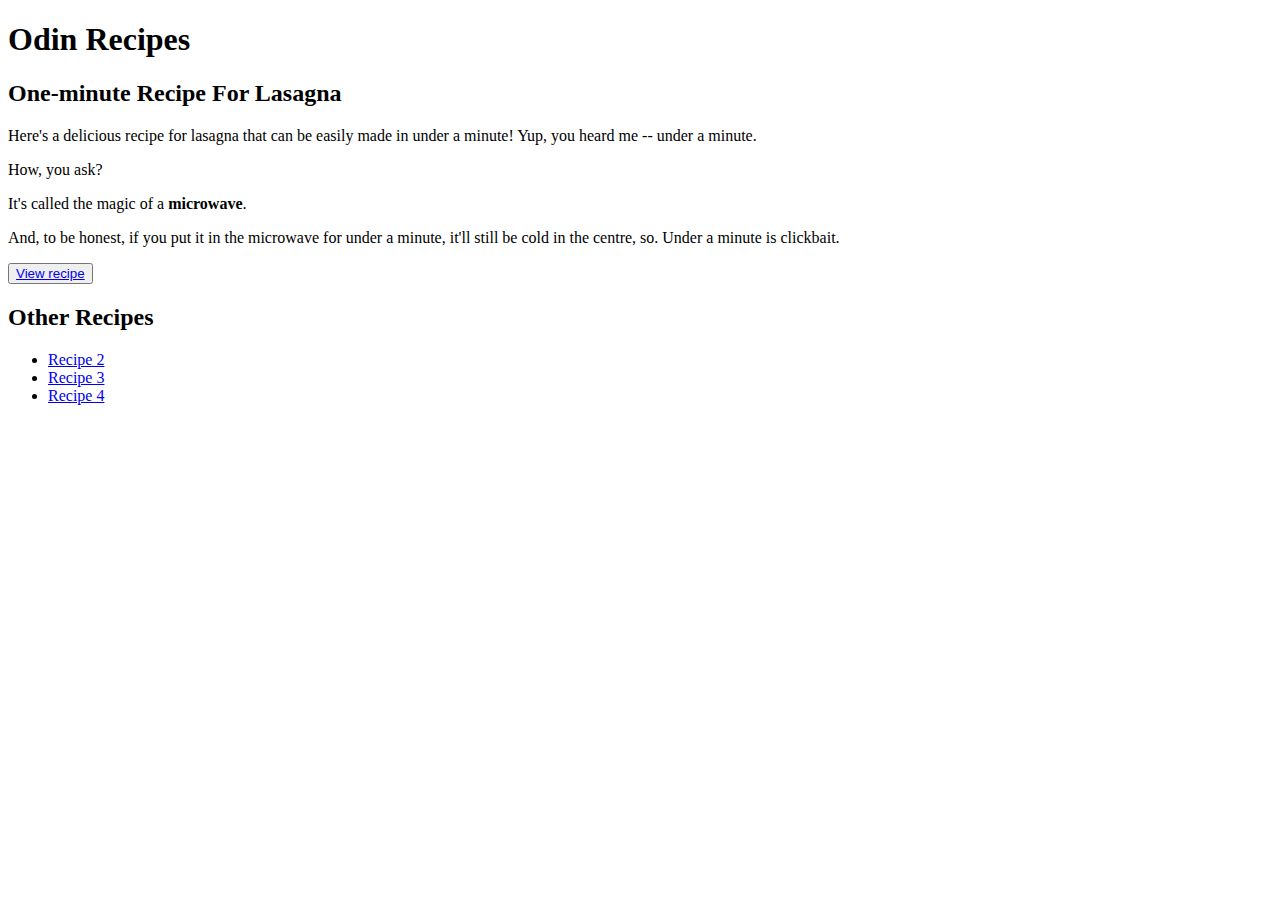
==== index.html @ cbd861ea "Create directory structure and transfer from my-test-blog Add index.html     Import code from my-tes" ====
<!DOCTYPE html>
<html lang="en">
    <head>
        <meta charset="utf-8">
        <title>Odin Recipes</title>
    </head>

    <body>
        <h1>Odin Recipes</h1>

        <h2>One-minute Recipe For Lasagna</h2>
        <p>Here's a delicious recipe for lasagna that can be easily made in under a minute! Yup, you heard me -- under a minute.</p>
        <p>How, you ask?</p>
        <p>It's called the magic of a <strong>microwave</strong>.</p>
        <p>And, to be honest, if you put it in the microwave for under a minute, it'll still be cold in the centre, so. Under a minute is clickbait.</p>
        <button><a href="./pages/lasagna.html" target="_blank">View recipe</a></button>
        <br>

        <h2>Other Recipes</h2>
        <ul>
            <li><a href="./pages/lasagna.html">Recipe 2</a></li>
            <li><a href="./pages/lasagna.html">Recipe 3</a></li>
            <li><a href="./pages/lasagna.html">Recipe 4</a></li>
        </ul>
    </body>
</html>
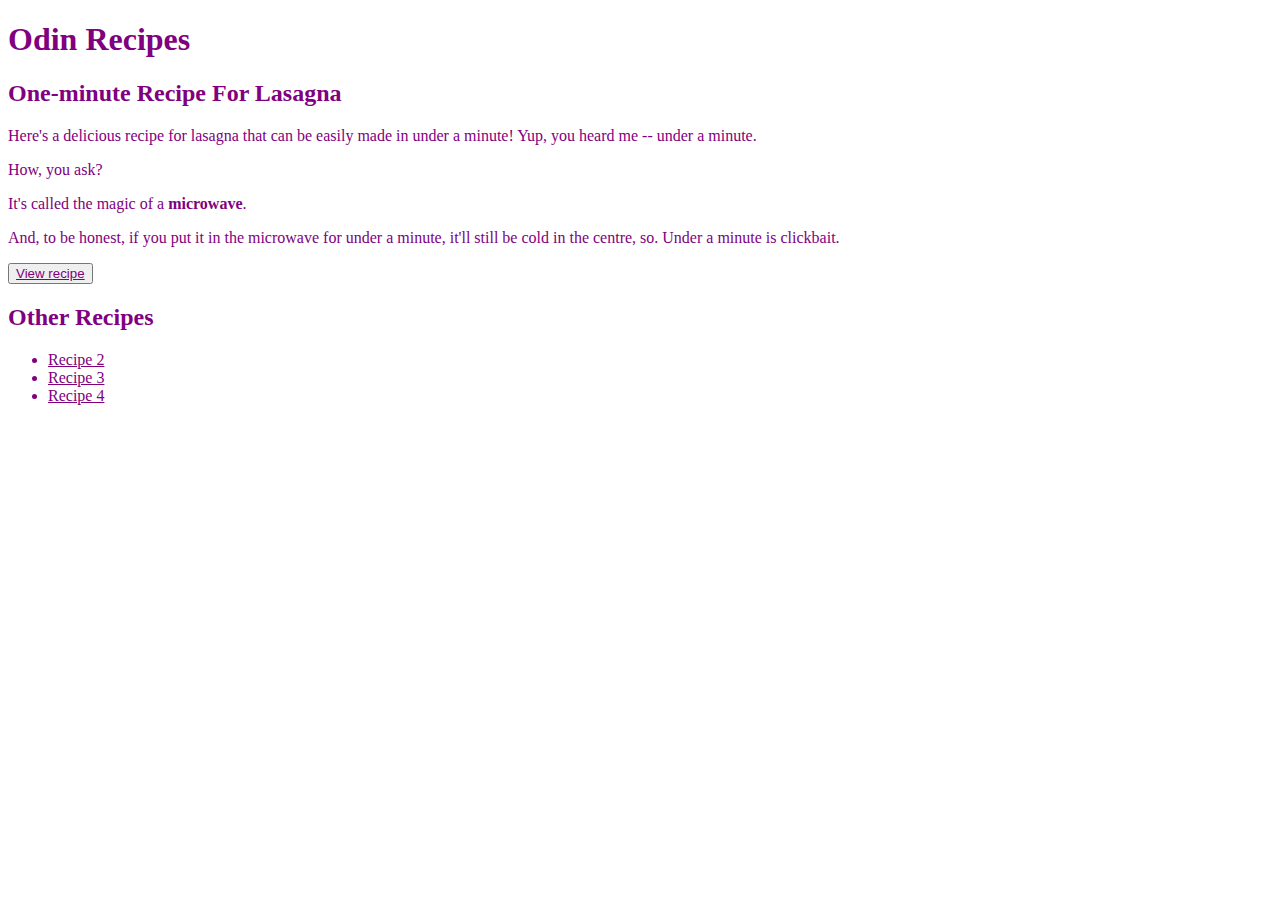
==== commit daf2aec3: "Link css stylesheet to index.html and lasagna.html" ====
--- a/index.html
+++ b/index.html
@@ -2,6 +2,7 @@
 <html lang="en">
     <head>
         <meta charset="utf-8">
+        <link rel="stylesheet" href="css/styles.css">
         <title>Odin Recipes</title>
     </head>
 
@@ -13,7 +14,7 @@
         <p>How, you ask?</p>
         <p>It's called the magic of a <strong>microwave</strong>.</p>
         <p>And, to be honest, if you put it in the microwave for under a minute, it'll still be cold in the centre, so. Under a minute is clickbait.</p>
-        <button><a href="./pages/lasagna.html" target="_blank">View recipe</a></button>
+        <button><a href="./pages/lasagna.html">View recipe</a></button>
         <br>
 
         <h2>Other Recipes</h2>
--- a/css/styles.css
+++ b/css/styles.css
@@ -0,0 +1,3 @@
+* {
+    color: purple;
+}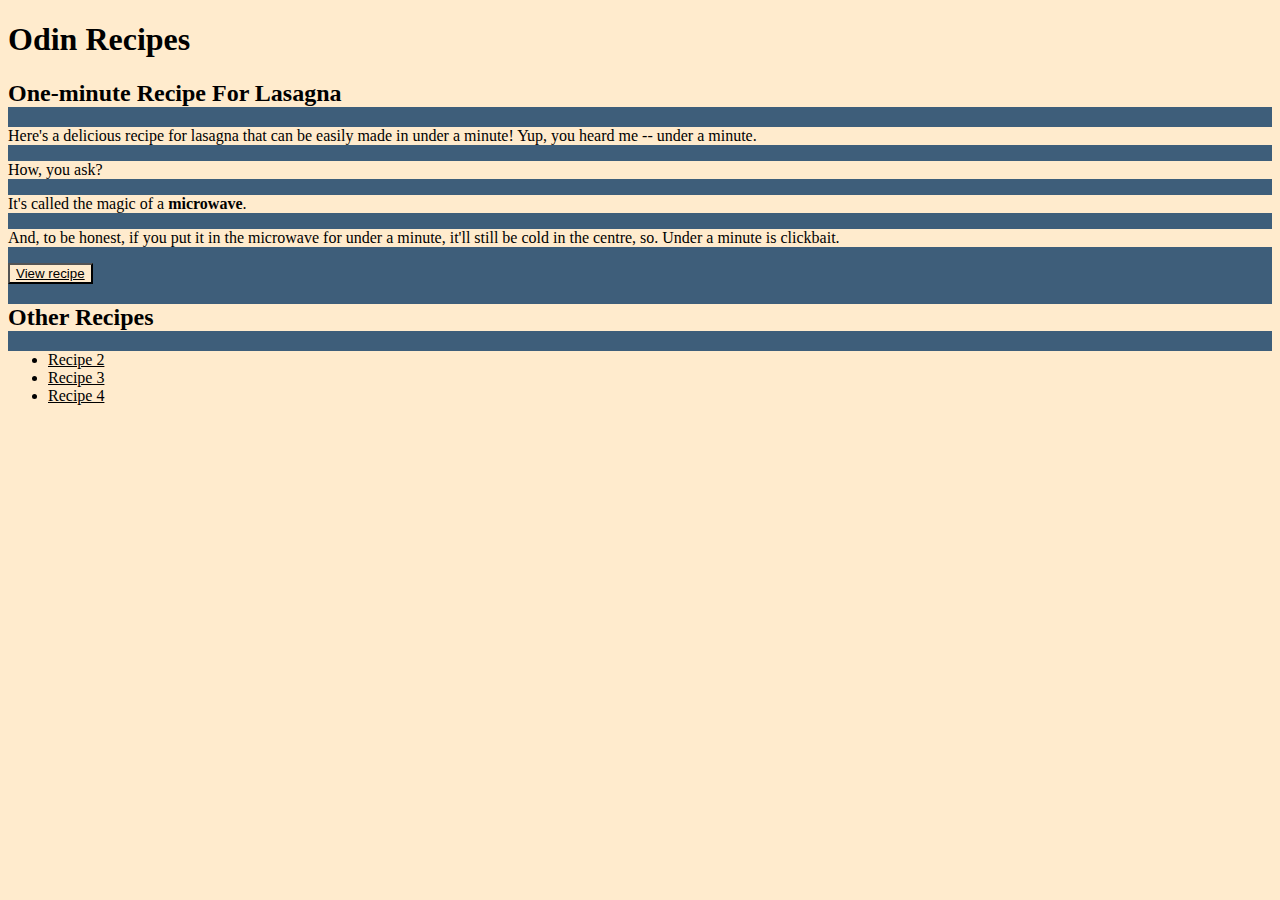
==== commit 49ea4366: "Add basic CSS to index.html and lasagna.html Add div class "header" and "recipe-body" elements to in" ====
--- a/index.html
+++ b/index.html
@@ -7,21 +7,24 @@
     </head>
 
     <body>
-        <h1>Odin Recipes</h1>
+        <div class="header">
+            <h1>Odin Recipes</h1>
+        </div>
+        <div class="recipe-body">
+            <h2>One-minute Recipe For Lasagna</h2>
+            <p>Here's a delicious recipe for lasagna that can be easily made in under a minute! Yup, you heard me -- under a minute.</p>
+            <p>How, you ask?</p>
+            <p>It's called the magic of a <strong>microwave</strong>.</p>
+            <p>And, to be honest, if you put it in the microwave for under a minute, it'll still be cold in the centre, so. Under a minute is clickbait.</p>
+            <button><a href="./pages/lasagna.html">View recipe</a></button>
+            <br>
 
-        <h2>One-minute Recipe For Lasagna</h2>
-        <p>Here's a delicious recipe for lasagna that can be easily made in under a minute! Yup, you heard me -- under a minute.</p>
-        <p>How, you ask?</p>
-        <p>It's called the magic of a <strong>microwave</strong>.</p>
-        <p>And, to be honest, if you put it in the microwave for under a minute, it'll still be cold in the centre, so. Under a minute is clickbait.</p>
-        <button><a href="./pages/lasagna.html">View recipe</a></button>
-        <br>
-
-        <h2>Other Recipes</h2>
-        <ul>
-            <li><a href="./pages/lasagna.html">Recipe 2</a></li>
-            <li><a href="./pages/lasagna.html">Recipe 3</a></li>
-            <li><a href="./pages/lasagna.html">Recipe 4</a></li>
-        </ul>
+            <h2>Other Recipes</h2>
+            <ul>
+                <li><a href="./pages/lasagna.html">Recipe 2</a></li>
+                <li><a href="./pages/lasagna.html">Recipe 3</a></li>
+                <li><a href="./pages/lasagna.html">Recipe 4</a></li>
+            </ul>
+        </div>
     </body>
 </html>--- a/css/styles.css
+++ b/css/styles.css
@@ -1,3 +1,14 @@
 * {
-    color: purple;
+    color: black;
+    background-color: blanchedalmond;
+}
+
+.header {
+    color: azure;
+    background-color: darkblue;
+}
+
+.recipe-body {
+    color: darkcyan;
+    background-color: rgb(62, 94, 122);
 }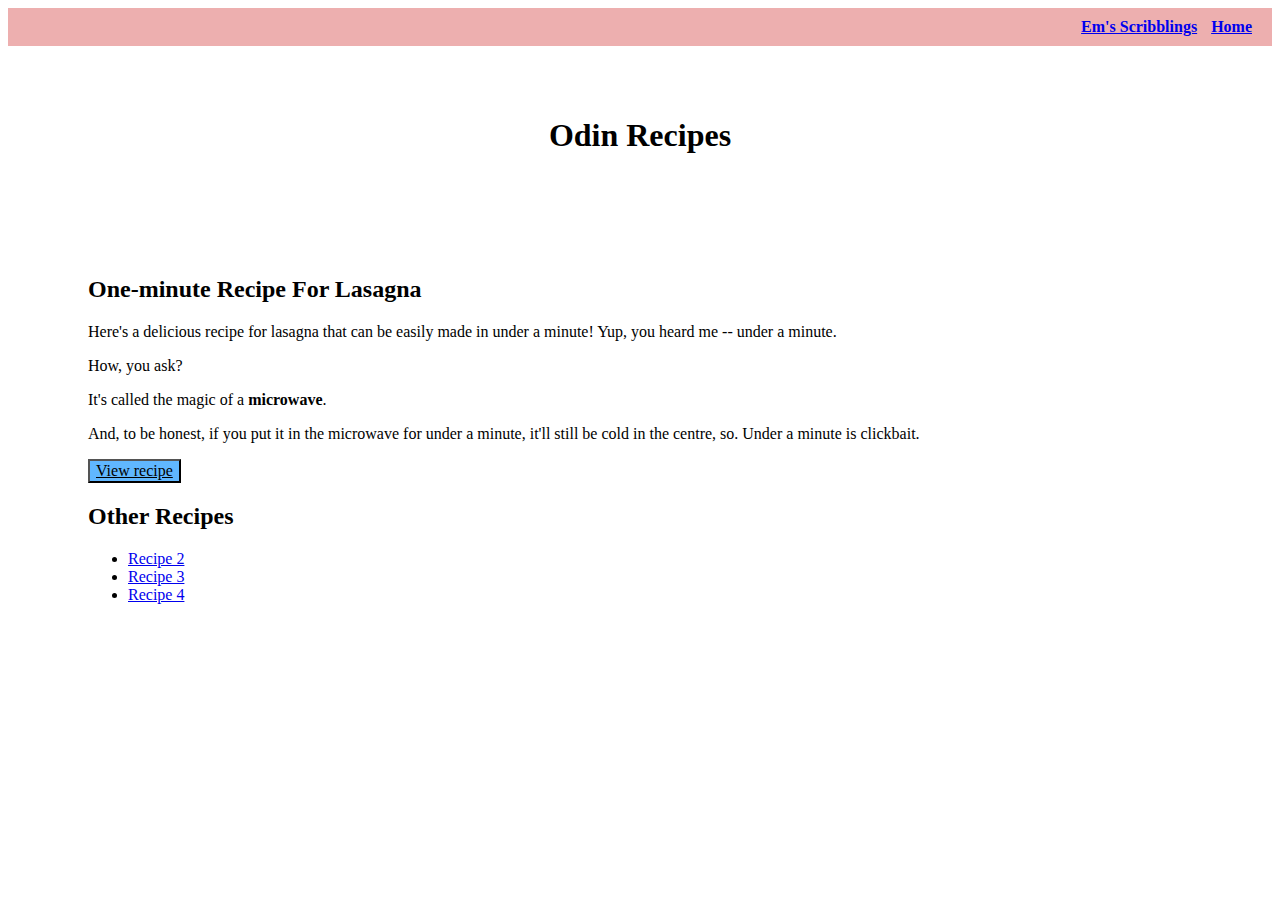
==== commit e317ea04: "Add basic navigation bar and padding to index.html content Add a dust-pink navigation bar to the top" ====
--- a/index.html
+++ b/index.html
@@ -7,16 +7,20 @@
     </head>
 
     <body>
+        <div class="navigation-bar">
+            <a class="bar-item" href="../../../web-development/my-test-blog/index.html" target="_blank">Em's Scribblings</a>
+            <a class="bar-item" href="index.html">Home</a>
+        </div>
         <div class="header">
             <h1>Odin Recipes</h1>
         </div>
-        <div class="recipe-body">
+        <div class="body-text">
             <h2>One-minute Recipe For Lasagna</h2>
             <p>Here's a delicious recipe for lasagna that can be easily made in under a minute! Yup, you heard me -- under a minute.</p>
             <p>How, you ask?</p>
             <p>It's called the magic of a <strong>microwave</strong>.</p>
             <p>And, to be honest, if you put it in the microwave for under a minute, it'll still be cold in the centre, so. Under a minute is clickbait.</p>
-            <button><a href="./pages/lasagna.html">View recipe</a></button>
+            <button><a href="./pages/lasagna.html" class="button-link">View recipe</a></button>
             <br>
 
             <h2>Other Recipes</h2>
--- a/css/styles.css
+++ b/css/styles.css
@@ -1,14 +1,41 @@
 * {
-    color: black;
-    background-color: blanchedalmond;
+    font-family: Georgia, 'Times New Roman', Times, serif;
+    box-sizing: border-box;
 }
 
-.header {
-    color: azure;
-    background-color: darkblue;
+img.featured {
+    height: auto;
+    width: 80%;
+    display: block;
+    margin-left: auto;
+    margin-right: auto;
+    
 }
 
-.recipe-body {
-    color: darkcyan;
-    background-color: rgb(62, 94, 122);
+h1 {
+    text-align: center;
+    padding-top: 50px;
+}
+
+button,
+.button-link {
+    background-color: rgb(96, 183, 255);
+    color: rgb(0, 0, 0);
+    font-size: 16px;
+}
+
+.navigation-bar {
+    background-color: rgba(226, 128, 128, 0.628);
+    padding: 10px;
+    text-align: right;
+}
+
+.navigation-bar .bar-item {
+    padding-right: 10px;
+    font-weight: 800;
+    font-family:Cambria, Cochin, Georgia, Times, 'Times New Roman', serif;
+}
+
+.body-text {
+    padding: 80px;
 }